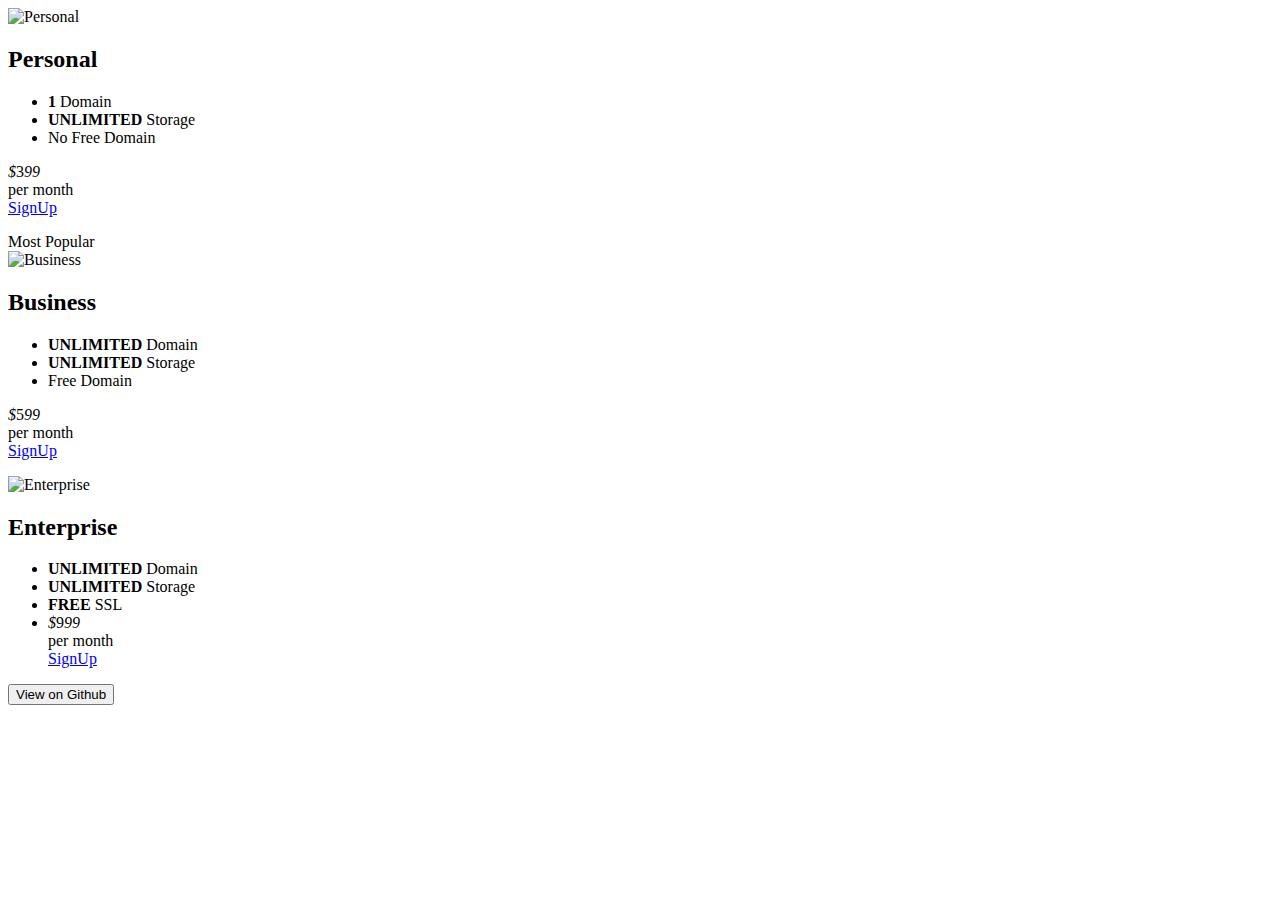
==== index.html @ ee7a23dc "adding repository link" ====
<!DOCTYPE html>
<html lang="en">

<head>
  <meta charset="UTF-8" />
  <meta http-equiv="X-UA-Compatible" content="IE=edge" />
  <meta name="viewport" content="width=device-width, initial-scale=1.0" />
  <link rel="stylesheet" href="css/stylesheet.css" />
  <title>Activity 2 Solution</title>
</head>

<body>
  <main>
    <section class="smaller" id="one">
      <img src="images/personal.png" alt="Personal" />
      <h2>Personal</h2>
      <ul>
        <li><b>1</b> Domain</li>
        <li><b>UNLIMITED</b> Storage</li>
        <li>No Free Domain</li>
      </ul>
      <div class="pricing">
        <em>$</em><span>3</span><em>99</em><br />per month
      </div>
      <a href="#" onclick="popUpone()" class="signup-button">SignUp</a>
      <p id="emptyone"></p>
    </section>
    <section id="two">
      <div class="popular">Most Popular</div>
      <img src="images/business.png" alt="Business" />
      <h2>Business</h2>
      <ul>
        <li><b>UNLIMITED</b> Domain</li>
        <li><b>UNLIMITED</b> Storage</li>
        <li>Free Domain</li>
      </ul>
      <div class="pricing" id = "price">
        <em>$</em><span>5</span><em>99</em><br />per month
      </div>
      <a href="#" onclick="popUptwo()" class="signup-button">SignUp</a>
      <p id="emptytwo"></p>
    </section>
    <section class="smaller" id="three">
      <img src="images/enterprise.png" alt="Enterprise" />
      <h2>Enterprise</h2>
      <ul>
        <li><b>UNLIMITED</b> Domain</li>
        <li><b>UNLIMITED</b> Storage</li>
        <li><b>FREE</b> SSL</li>
        <li class="pricing">
          <em>$</em><span>9</span><em>99</em><br />per month
        </li>
        <a href="#" onclick="popUpthree()" class="signup-button">SignUp</a>
        <p id="emptythree"></p>
      </ul>
    </section>
  </main>
  <!-- UPDATE THIS LINK WITH THE URL TO YOUR GITHUB REPOSITORY -->
  <a href='https://github.com/emilio-stack/WDD-230-lessons' class="no-style"><button class='github-button'>View on Github</button></a>
  <script src="script.js"></script>
</body>

</html>
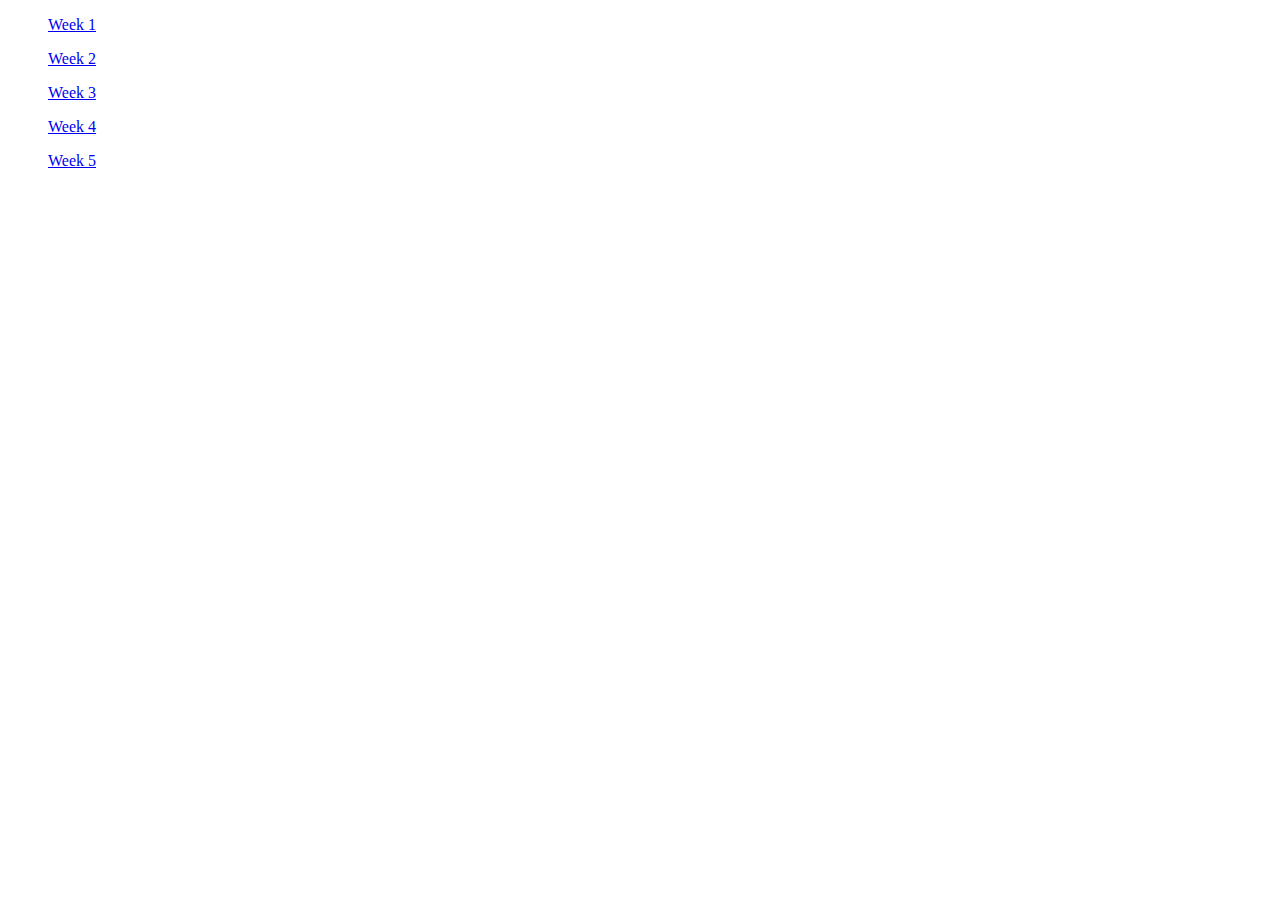
==== commit 89ce006c: "linking activity 5" ====
--- a/index.html
+++ b/index.html
@@ -1,63 +1,16 @@
-<!DOCTYPE html>
-<html lang="en">
-
-<head>
-  <meta charset="UTF-8" />
-  <meta http-equiv="X-UA-Compatible" content="IE=edge" />
-  <meta name="viewport" content="width=device-width, initial-scale=1.0" />
-  <link rel="stylesheet" href="css/stylesheet.css" />
-  <title>Activity 2 Solution</title>
-</head>
-
-<body>
-  <main>
-    <section class="smaller" id="one">
-      <img src="images/personal.png" alt="Personal" />
-      <h2>Personal</h2>
-      <ul>
-        <li><b>1</b> Domain</li>
-        <li><b>UNLIMITED</b> Storage</li>
-        <li>No Free Domain</li>
-      </ul>
-      <div class="pricing">
-        <em>$</em><span>3</span><em>99</em><br />per month
-      </div>
-      <a href="#" onclick="popUpone()" class="signup-button">SignUp</a>
-      <p id="emptyone"></p>
-    </section>
-    <section id="two">
-      <div class="popular">Most Popular</div>
-      <img src="images/business.png" alt="Business" />
-      <h2>Business</h2>
-      <ul>
-        <li><b>UNLIMITED</b> Domain</li>
-        <li><b>UNLIMITED</b> Storage</li>
-        <li>Free Domain</li>
-      </ul>
-      <div class="pricing" id = "price">
-        <em>$</em><span>5</span><em>99</em><br />per month
-      </div>
-      <a href="#" onclick="popUptwo()" class="signup-button">SignUp</a>
-      <p id="emptytwo"></p>
-    </section>
-    <section class="smaller" id="three">
-      <img src="images/enterprise.png" alt="Enterprise" />
-      <h2>Enterprise</h2>
-      <ul>
-        <li><b>UNLIMITED</b> Domain</li>
-        <li><b>UNLIMITED</b> Storage</li>
-        <li><b>FREE</b> SSL</li>
-        <li class="pricing">
-          <em>$</em><span>9</span><em>99</em><br />per month
-        </li>
-        <a href="#" onclick="popUpthree()" class="signup-button">SignUp</a>
-        <p id="emptythree"></p>
-      </ul>
-    </section>
-  </main>
-  <!-- UPDATE THIS LINK WITH THE URL TO YOUR GITHUB REPOSITORY -->
-  <a href='https://github.com/emilio-stack/WDD-230-lessons' class="no-style"><button class='github-button'>View on Github</button></a>
-  <script src="script.js"></script>
-</body>
-
+<!DOCTYPE html>
+<html lang="en">
+<head>
+    <meta charset="UTF-8">
+    <meta http-equiv="X-UA-Compatible" content="IE=edge">
+    <meta name="viewport" content="width=device-width, initial-scale=1.0">
+    <title>Class Activities</title>
+</head>
+<body>
+    <ul><a href="Lesson1/classactivity1.html">Week 1</a></ul>
+    <ul><a href="Lesson2/index.html">Week 2</a></ul>
+    <ul><a href="lesson3/index.html">Week 3</a></ul>
+    <ul><a href="lesson4/index.html">Week 4</a></ul>
+    <ul><a href="lesson5/index.html">Week 5</a></ul>
+</body>
 </html>